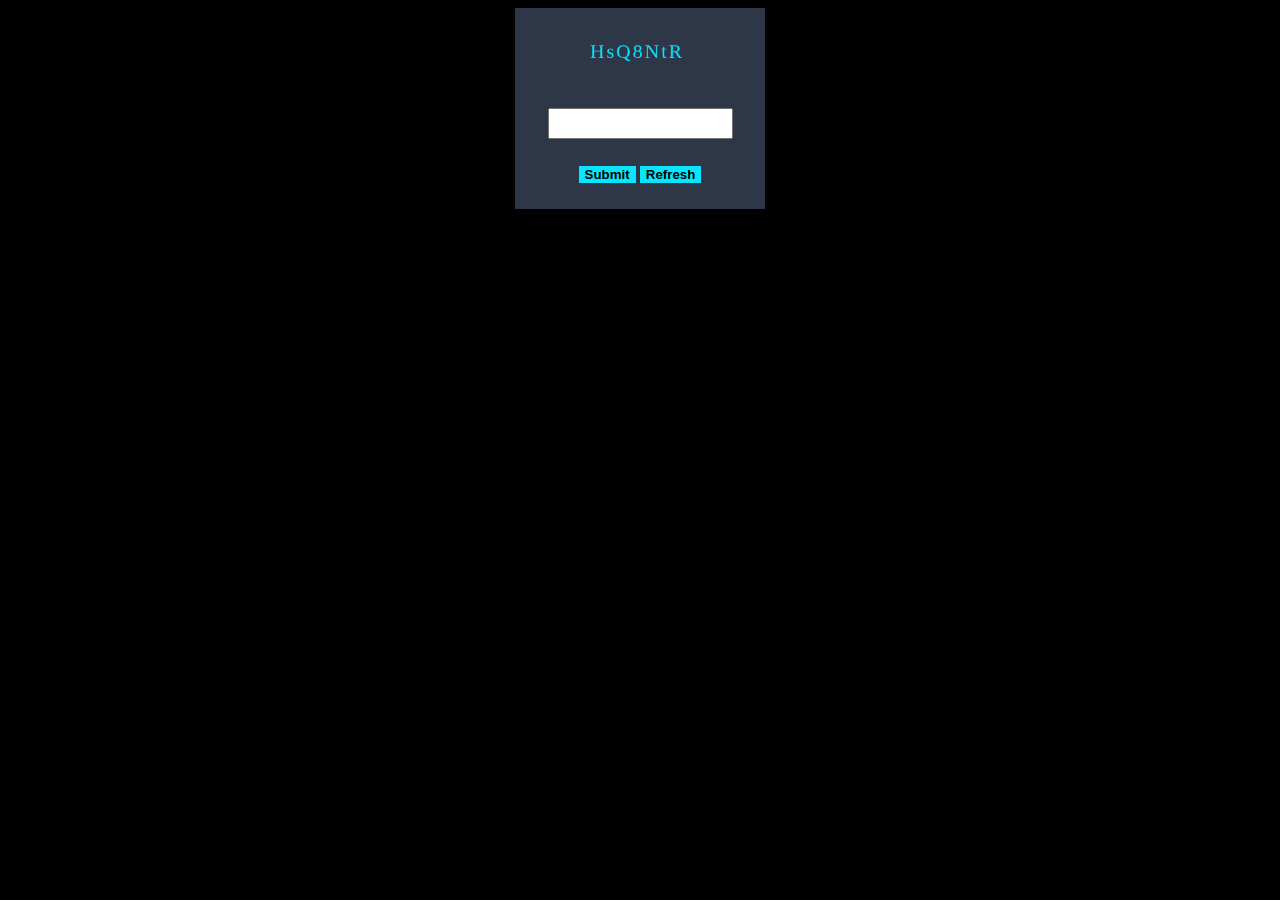
==== contact.html @ 13ea9499 "add captcha feature to contact us" ====
<!DOCTYPE html>
<html lang="en">

<head>
    <meta charset="UTF-8">
    <meta http-equiv="X-UA-Compatible" content="IE=edge">
    <meta name="viewport" content="width=device-width, initial-scale=1.0">
    <title>Contact us Form</title>
    <link rel="stylesheet" href="stylesFORM.css">
    <!-- Bootstrap -->
    <link href="https://cdn.jsdelivr.net/npm/bootstrap@5.2.0/dist/css/bootstrap.min.css" rel="stylesheet"
        integrity="sha384-gH2yIJqKdNHPEq0n4Mqa/HGKIhSkIHeL5AyhkYV8i59U5AR6csBvApHHNl/vI1Bx" crossorigin="anonymous">
</head>

<body>
    
    <form id="form" class="row g-3 p-4">
        <h1>Contact Us</h1>
        <div class="col-md-6">
            <label for="validationDefault01" class="form-label">First name</label>
            <input type="text" class="form-control" id="validationDefault01" value="" required>
        </div>
        <div class="col-md-6">
            <label for="validationDefault02" class="form-label">Last name</label>
            <input type="text" class="form-control" id="validationDefault02" value="" required>
        </div>
        <div class="col-md-3">
            <label for="validationDefaultUsername" class="form-label">Username</label>
            <div class="input-group">
                <span class="input-group-text" id="inputGroupPrepend2">@</span>
                <input type="text" class="form-control" id="validationDefaultUsername"
                    aria-describedby="inputGroupPrepend2" required>
            </div>
        </div>
        <div class="col-md-3">
            <label for="validationDefault03" class="form-label">City</label>
            <input type="text" class="form-control" id="validationDefault03" required>
        </div>
        <div class="col-md-3">
            <label for="validationDefault04" class="form-label">State</label>
            <select class="form-select" id="validationDefault04" required>
                <option selected disabled value="">Choose...</option>
                <option>...</option>
            </select>
        </div>
        <div class="col-md-3">
            <label for="validationDefault05" class="form-label">Zip</label>
            <input type="text" class="form-control" id="validationDefault05" required>
        </div>
        <div class="col-12">
            <div class="form-check">
                <input class="form-check-input" type="checkbox" value="" id="invalidCheck2" required>
                <label class="form-check-label" for="invalidCheck2">
                    Agree to terms and conditions
                </label>
            </div>
        </div>
        <div class="col-12">
            <button class="btn btn-primary" type="submit">Submit form</button>
        </div>
    </form>
    <!-- CAPCHA!!! -->
    <div id="captch" class="center">
        <div id="captchaBackground">
            <canvas id="captcha">captcha text</canvas>
            <input id="textBox" type="text" name="text">
            <div id="buttons">
                <input id="submitButton" type="submit">
                <button id="refreshButton" type="submit">Refresh</button>
            </div>
            <span id="output"></span>
        </div>
    </div>
    <!-- END OF CAPTCHA -->


    <!-- JAVA SCRIPT -->

    <script src="https://cdn.jsdelivr.net/npm/bootstrap@5.2.0/dist/js/bootstrap.bundle.min.js"
        integrity="sha384-A3rJD856KowSb7dwlZdYEkO39Gagi7vIsF0jrRAoQmDKKtQBHUuLZ9AsSv4jD4Xa"
        crossorigin="anonymous"></script>
        <script src="app.js"></script>
</body>

</html>
---- stylesFORM.css ----
body {
    background-color: #000000;
    
}

#form{
    display: none;
}

#captchaBackground {
    height:auto;
    width: 250px;
    background-color: #2d3748;
    display: flex;
    align-items: center;
    justify-content: center;
    flex-direction: column;
}
#captchaHeading {
    color: white;
}
#captcha {
    height: 80%;
    width: 80%;
    font-size: 30px;
    letter-spacing: 3px;
    margin: auto;
    display: block;
    top: 0;
    bottom: 0;
    left: 0;
    right: 0;
}
.center {
    display: flex;
    flex-direction: column;
    align-items: center;
}
#submitButton {
    margin-top: 2em;
    margin-bottom: 2em;
    background-color: #08e5ff;
    border: 0px;
    font-weight: bold;
}
#refreshButton {
    background-color: #08e5ff;
    border: 0px;
    font-weight: bold;
}
#textBox {
    height: 25px;
}
.incorrectCaptcha {
    color: #FF0000;
}
.correctCaptcha {
    color: #7FFF00;
}
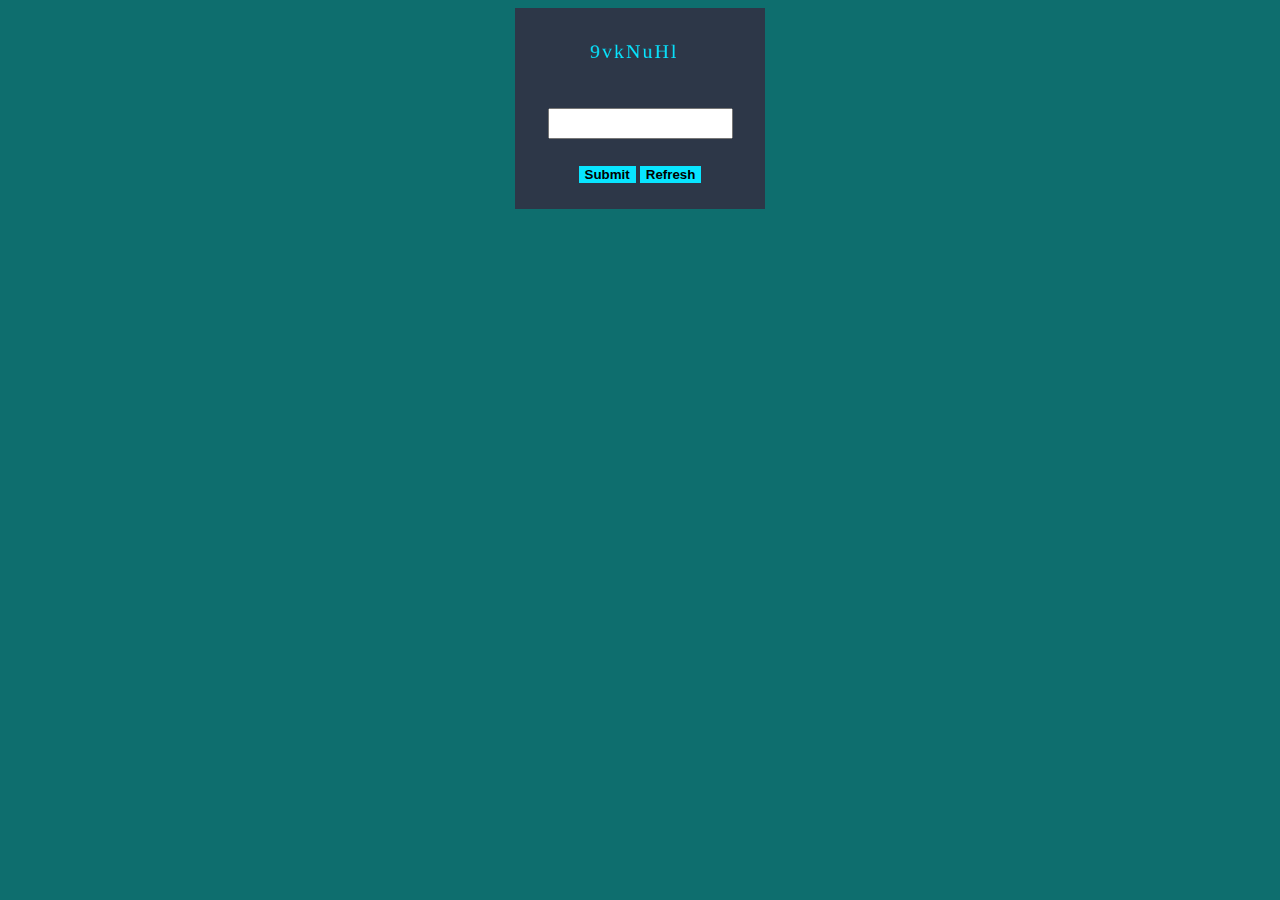
==== commit 67c8dddf: "added flex and some style to contact form" ====
--- a/contact.html
+++ b/contact.html
@@ -6,45 +6,45 @@
     <meta http-equiv="X-UA-Compatible" content="IE=edge">
     <meta name="viewport" content="width=device-width, initial-scale=1.0">
     <title>Contact us Form</title>
-    <link rel="stylesheet" href="stylesFORM.css">
     <!-- Bootstrap -->
     <link href="https://cdn.jsdelivr.net/npm/bootstrap@5.2.0/dist/css/bootstrap.min.css" rel="stylesheet"
         integrity="sha384-gH2yIJqKdNHPEq0n4Mqa/HGKIhSkIHeL5AyhkYV8i59U5AR6csBvApHHNl/vI1Bx" crossorigin="anonymous">
+    <!-- END Bootstrap -->
+    <link rel="stylesheet" href="stylesFORM.css">
 </head>
 
 <body>
-    
     <form id="form" class="row g-3 p-4">
         <h1>Contact Us</h1>
-        <div class="col-md-6">
+        <div class="col-sm-3">
             <label for="validationDefault01" class="form-label">First name</label>
             <input type="text" class="form-control" id="validationDefault01" value="" required>
         </div>
-        <div class="col-md-6">
+        <div class="col-sm-3">
             <label for="validationDefault02" class="form-label">Last name</label>
             <input type="text" class="form-control" id="validationDefault02" value="" required>
         </div>
-        <div class="col-md-3">
-            <label for="validationDefaultUsername" class="form-label">Username</label>
+        <div class="col-sm-6">
+            <label for="validationDefaultUsername" class="form-label">Email</label>
             <div class="input-group">
                 <span class="input-group-text" id="inputGroupPrepend2">@</span>
                 <input type="text" class="form-control" id="validationDefaultUsername"
                     aria-describedby="inputGroupPrepend2" required>
             </div>
         </div>
-        <div class="col-md-3">
+        <div class="col-sm-6">
             <label for="validationDefault03" class="form-label">City</label>
             <input type="text" class="form-control" id="validationDefault03" required>
         </div>
-        <div class="col-md-3">
+        <div class="col-sm-6">
             <label for="validationDefault04" class="form-label">State</label>
             <select class="form-select" id="validationDefault04" required>
                 <option selected disabled value="">Choose...</option>
                 <option>...</option>
             </select>
         </div>
-        <div class="col-md-3">
-            <label for="validationDefault05" class="form-label">Zip</label>
+        <div class="col-sm-3">
+            <label for="validationDefault05" class="form-label">Phone</label>
             <input type="text" class="form-control" id="validationDefault05" required>
         </div>
         <div class="col-12">
@@ -79,7 +79,7 @@
     <script src="https://cdn.jsdelivr.net/npm/bootstrap@5.2.0/dist/js/bootstrap.bundle.min.js"
         integrity="sha384-A3rJD856KowSb7dwlZdYEkO39Gagi7vIsF0jrRAoQmDKKtQBHUuLZ9AsSv4jD4Xa"
         crossorigin="anonymous"></script>
-        <script src="app.js"></script>
+    <script src="app.js"></script>
 </body>
 
 </html>--- a/stylesFORM.css
+++ b/stylesFORM.css
@@ -1,15 +1,24 @@
+body {
 
-body {
-    background-color: #000000;
-    
+    background-color: rgb(14, 110, 110);
+    color: #fefae0;
 }
 
-#form{
+h1 {
+    color: #dda15e;
+    text-align: center;
+    background-image: url(img/2562648.jpg);
+    background-size: cover;
+    padding-bottom: 40px;
+    padding: 1em ;
+}
+
+#form {
     display: none;
 }
 
 #captchaBackground {
-    height:auto;
+    height: auto;
     width: 250px;
     background-color: #2d3748;
     display: flex;
@@ -17,9 +26,11 @@
     justify-content: center;
     flex-direction: column;
 }
+
 #captchaHeading {
     color: white;
 }
+
 #captcha {
     height: 80%;
     width: 80%;
@@ -32,11 +43,13 @@
     left: 0;
     right: 0;
 }
+
 .center {
     display: flex;
     flex-direction: column;
     align-items: center;
 }
+
 #submitButton {
     margin-top: 2em;
     margin-bottom: 2em;
@@ -44,17 +57,21 @@
     border: 0px;
     font-weight: bold;
 }
+
 #refreshButton {
     background-color: #08e5ff;
     border: 0px;
     font-weight: bold;
 }
+
 #textBox {
     height: 25px;
 }
+
 .incorrectCaptcha {
     color: #FF0000;
 }
+
 .correctCaptcha {
     color: #7FFF00;
 }